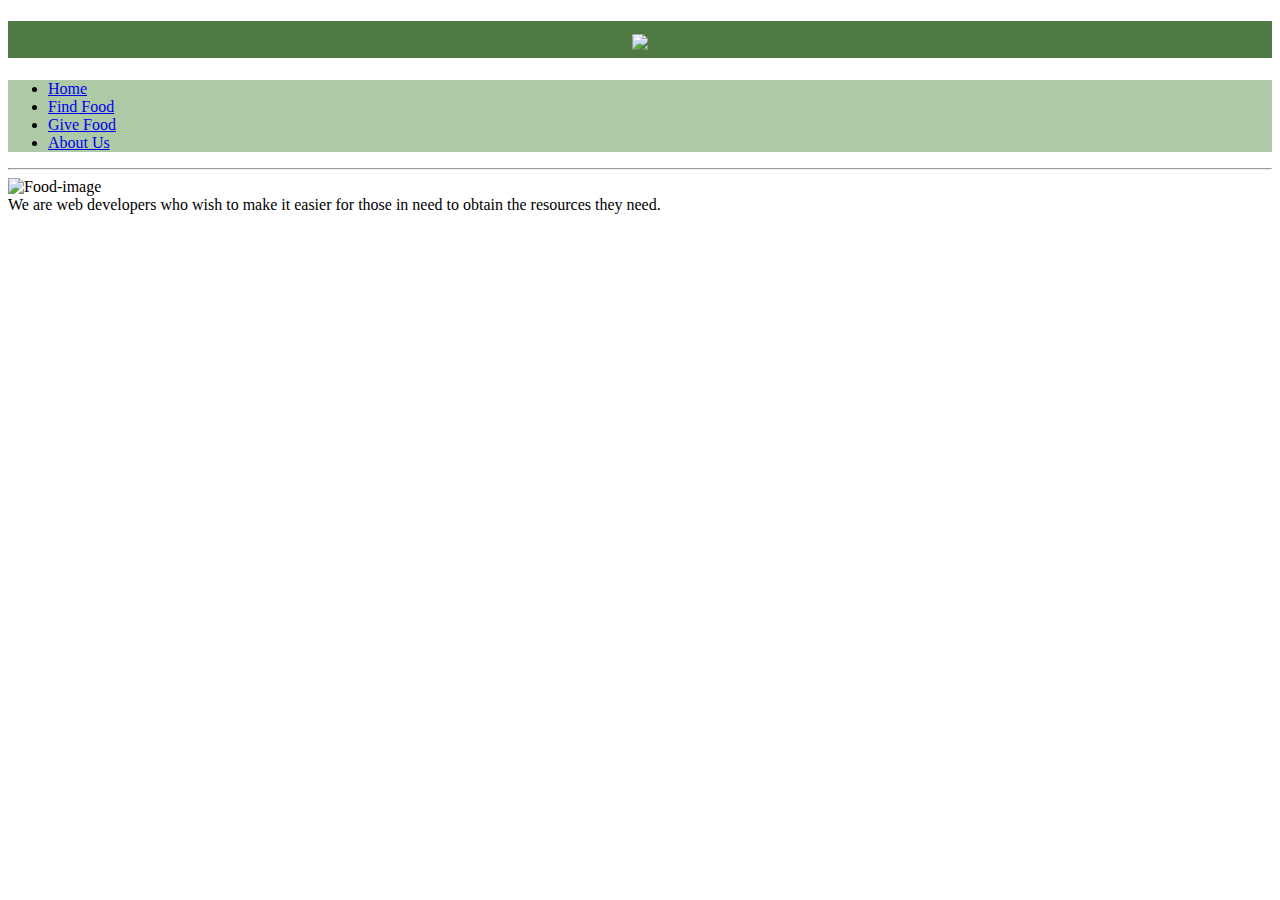
==== index.html @ 9810ad04 "add olde version files" ====
<!DOCTYPE html>
<html lang="en">
<head>
    <meta charset="UTF-8">
    <meta name="viewport" content="width=device-width, initial-scale=1.0">
    <title>Pantry Share</title>
    <link rel="stylesheet" href="https://cdn.jsdelivr.net/npm/uikit@3.3.7/dist/css/uikit.min.css" />
    <link rel="stylesheet" href="style.css">
    <script src="https://cdn.jsdelivr.net/npm/uikit@3.3.7/dist/js/uikit.min.js"></script>
    <script src="https://cdn.jsdelivr.net/npm/uikit@3.3.7/dist/js/uikit-icons.min.js"></script>
</head>
<body>
    <div>
        <h1 class="uk-heading-large"><img src="assets/Screen Shot 2020-03-30 at 1.22.58 PM.png"></h1>
    </div>
    <nav class="uk-navbar-container" id="uk-navbar">
        <div class="uk-navbar-left">
            <ul class="uk-navbar-nav">
                <li class="uk-parent" id="home"><a href="index.html">Home</a></li>
                <li class="uk-parent" id="find-food"><a href="findfood.html">Find Food</a></li>
                <li class="uk-parent" id="give-food"><a href="givefood.html">Give Food</a></li>
                <li class="uk-parent" id="about-us"><a href="aboutus.html">About Us</a></li>
            </ul>
        </div>
    </nav>
    <hr>
    <section>
        <div>
            <img src="assets/iStock-680111050.jpg" alt="Food-image">
        </div>
        <div>
            We are web developers who wish to make it easier for those in need to obtain the resources they need.
        </div>
    </section>
    <script src="https://code.jquery.com/jquery-3.4.1.min.js"></script>
    <script src="parsley.min.js"></script>
    <script src="script.js"></script>
</body>
</html>
---- style.css ----
h1 {
    text-align: center;
    background-color: #4F7942;
}

#uk-navbar {
    background-color: rgb(173, 201, 165);
}
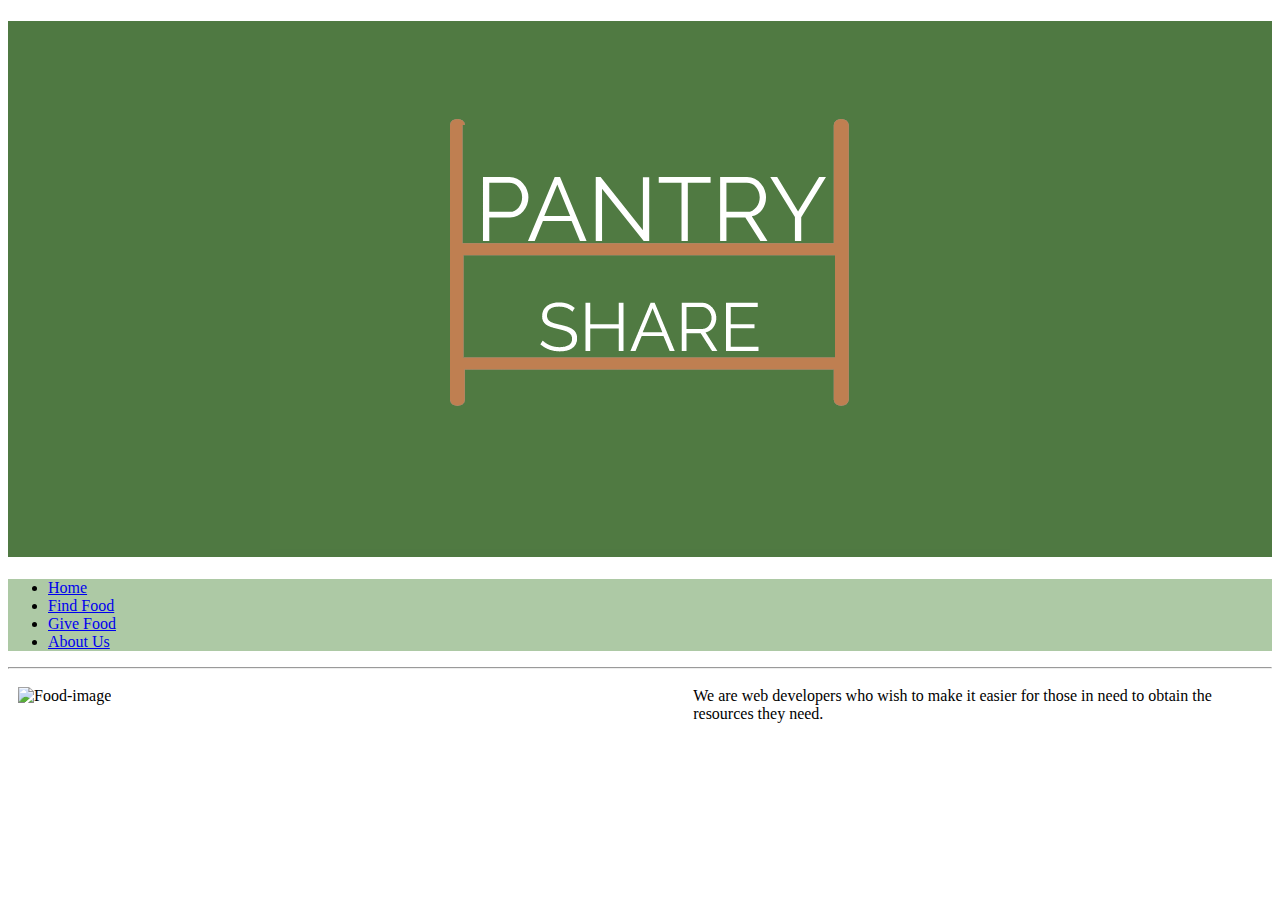
==== commit 4e2f6b58: "Update HTML and CSS" ====
--- a/index.html
+++ b/index.html
@@ -11,29 +11,26 @@
 </head>
 <body>
     <div>
-        <h1 class="uk-heading-large"><img src="assets/Screen Shot 2020-03-30 at 1.22.58 PM.png"></h1>
+        <h1 class="uk-heading-large"><img src="assets/Screen Shot 2020-03-31 at 10.32.16 AM.png"></h1>
     </div>
     <nav class="uk-navbar-container" id="uk-navbar">
         <div class="uk-navbar-left">
             <ul class="uk-navbar-nav">
-                <li class="uk-parent" id="home"><a href="index.html">Home</a></li>
-                <li class="uk-parent" id="find-food"><a href="findfood.html">Find Food</a></li>
-                <li class="uk-parent" id="give-food"><a href="givefood.html">Give Food</a></li>
-                <li class="uk-parent" id="about-us"><a href="aboutus.html">About Us</a></li>
+                <li class="uk-active" id="home"><a href="index.html">Home</a></li>
+                <li class="uk-active" id="find-food"><a href="findfood.html">Find Food</a></li>
+                <li class="uk-active" id="give-food"><a href="givefood.html">Give Food</a></li>
+                <li class="uk-active" id="about-us"><a href="aboutus.html">About Us</a></li>
             </ul>
         </div>
     </nav>
     <hr>
-    <section>
-        <div>
-            <img src="assets/iStock-680111050.jpg" alt="Food-image">
-        </div>
+    <div class="container" id="picture">
+        <img src="assets/iStock-680111050.jpg" alt="Food-image">
+    </div>
+    <section id="info">
         <div>
             We are web developers who wish to make it easier for those in need to obtain the resources they need.
         </div>
     </section>
-    <script src="https://code.jquery.com/jquery-3.4.1.min.js"></script>
-    <script src="parsley.min.js"></script>
-    <script src="script.js"></script>
 </body>
 </html>--- a/style.css
+++ b/style.css
@@ -5,4 +5,21 @@
 
 #uk-navbar {
     background-color: rgb(173, 201, 165);
+}
+
+#picture{
+    float: left;
+    width: 45%;
+    height: auto;
+    padding: 10px;
+}
+
+#info {
+    float: right;
+    width: 45%;
+    padding: 10px;
+}
+
+#our-mission {
+    padding: 20px;
 }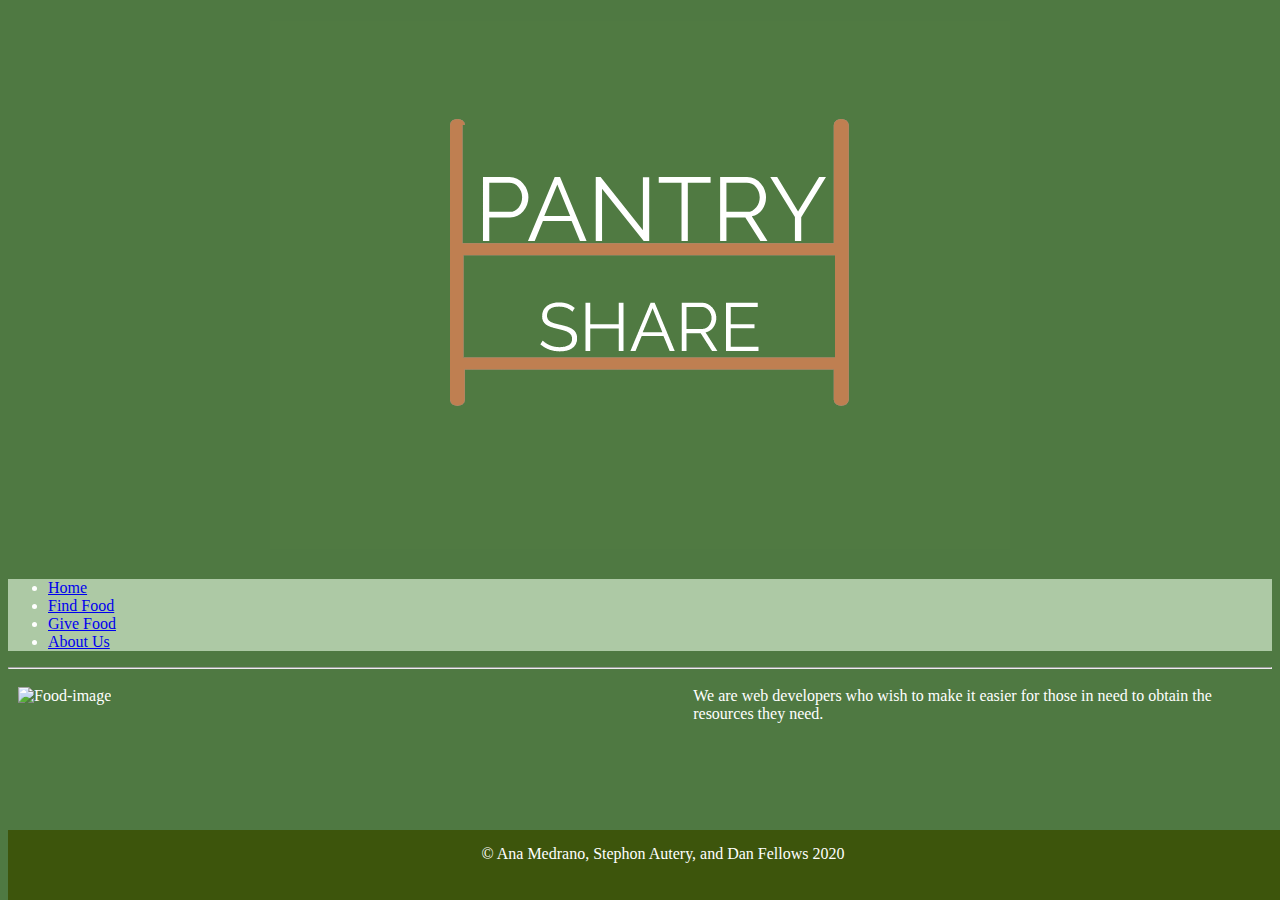
==== commit 60a1d658: "add file structure, modify html paths" ====
--- a/index.html
+++ b/index.html
@@ -1,36 +1,70 @@
 <!DOCTYPE html>
 <html lang="en">
-<head>
-    <meta charset="UTF-8">
-    <meta name="viewport" content="width=device-width, initial-scale=1.0">
+  <head>
+    <meta charset="UTF-8" />
+    <meta name="viewport" content="width=device-width, initial-scale=1.0" />
     <title>Pantry Share</title>
-    <link rel="stylesheet" href="https://cdn.jsdelivr.net/npm/uikit@3.3.7/dist/css/uikit.min.css" />
-    <link rel="stylesheet" href="style.css">
+    <link
+      rel="stylesheet"
+      href="https://cdn.jsdelivr.net/npm/uikit@3.3.7/dist/css/uikit.min.css"
+    />
+    <link rel="stylesheet" href="./css/style.css" />
     <script src="https://cdn.jsdelivr.net/npm/uikit@3.3.7/dist/js/uikit.min.js"></script>
     <script src="https://cdn.jsdelivr.net/npm/uikit@3.3.7/dist/js/uikit-icons.min.js"></script>
-</head>
-<body>
+  </head>
+
+  <body>
     <div>
-        <h1 class="uk-heading-large"><img src="assets/Screen Shot 2020-03-31 at 10.32.16 AM.png"></h1>
+      <h1 class="uk-heading-large">
+        <img src="assets/Screen Shot 2020-03-31 at 10.32.16 AM.png" />
+      </h1>
     </div>
     <nav class="uk-navbar-container" id="uk-navbar">
-        <div class="uk-navbar-left">
-            <ul class="uk-navbar-nav">
-                <li class="uk-active" id="home"><a href="index.html">Home</a></li>
-                <li class="uk-active" id="find-food"><a href="findfood.html">Find Food</a></li>
-                <li class="uk-active" id="give-food"><a href="givefood.html">Give Food</a></li>
-                <li class="uk-active" id="about-us"><a href="aboutus.html">About Us</a></li>
-            </ul>
-        </div>
+      <div class="uk-navbar-left">
+        <ul class="uk-navbar-nav">
+          <li class="uk-active" id="home"><a href="index.html">Home</a></li>
+          <li class="uk-active" id="find-food">
+            <a href="findfood.html">Find Food</a>
+          </li>
+          <li class="uk-active" id="give-food">
+            <a href="givefood.html">Give Food</a>
+          </li>
+          <li class="uk-active" id="about-us">
+            <a href="aboutus.html">About Us</a>
+          </li>
+        </ul>
+      </div>
     </nav>
-    <hr>
+    <hr />
     <div class="container" id="picture">
-        <img src="assets/iStock-680111050.jpg" alt="Food-image">
+      <img src="assets/iStock-680111050.jpg" alt="Food-image" />
     </div>
     <section id="info">
-        <div>
-            We are web developers who wish to make it easier for those in need to obtain the resources they need.
-        </div>
+      <div>
+        We are web developers who wish to make it easier for those in need to
+        obtain the resources they need.
+      </div>
     </section>
-</body>
-</html>+    <footer class="page-footer">
+      &copy; Ana Medrano, Stephon Autery, and Dan Fellows 2020
+    </footer>
+
+    <!-- The core Firebase JS SDK is always required and must be listed first -->
+    <script src="https://www.gstatic.com/firebasejs/7.13.1/firebase-app.js"></script>
+
+    <!-- Specific Firebase products we want (Database) -->
+    <script src="https://www.gstatic.com/firebasejs/7.13.1/firebase-database.js"></script>
+
+    <!-- TODO: Add SDKs for Firebase products that you want to use
+         https://firebase.google.com/docs/web/setup#available-libraries -->
+    <script src="https://www.gstatic.com/firebasejs/7.13.1/firebase-analytics.js"></script>
+
+    <script src="https://code.jquery.com/jquery-3.4.1.min.js"></script>
+    <!-- <script src="parsley.min.js"></script> -->
+    <script src="./js/google-geocoding.js"></script>
+    <!-- <script src="parsley.min.js"></script> -->
+    <script src="./js/address-data.js"></script>
+    <!-- <script src="parsley.min.js"></script> -->
+    <script src="./js/script.js"></script>
+  </body>
+</html>
--- a/css/style.css
+++ b/css/style.css
@@ -0,0 +1,42 @@
+html {
+    background-color: #4F7942;
+    color: white;
+}
+
+h1 {
+    text-align: center;
+    background-color: #4F7942;
+}
+
+#uk-navbar {
+    background-color: rgb(173, 201, 165);
+}
+
+#picture{
+    float: left;
+    width: 45%;
+    height: auto;
+    padding: 10px;
+}
+
+#info {
+    float: right;
+    width: 45%;
+    padding: 10px;
+}
+
+#our-mission {
+    padding: 20px;
+
+}
+
+.page-footer {
+    position: fixed;
+    bottom: 0;
+    height: 2.5rem;
+    width: 100%;
+    text-align: center;
+    background-color: #3D550C;
+    color: white;
+    padding: 15px;
+}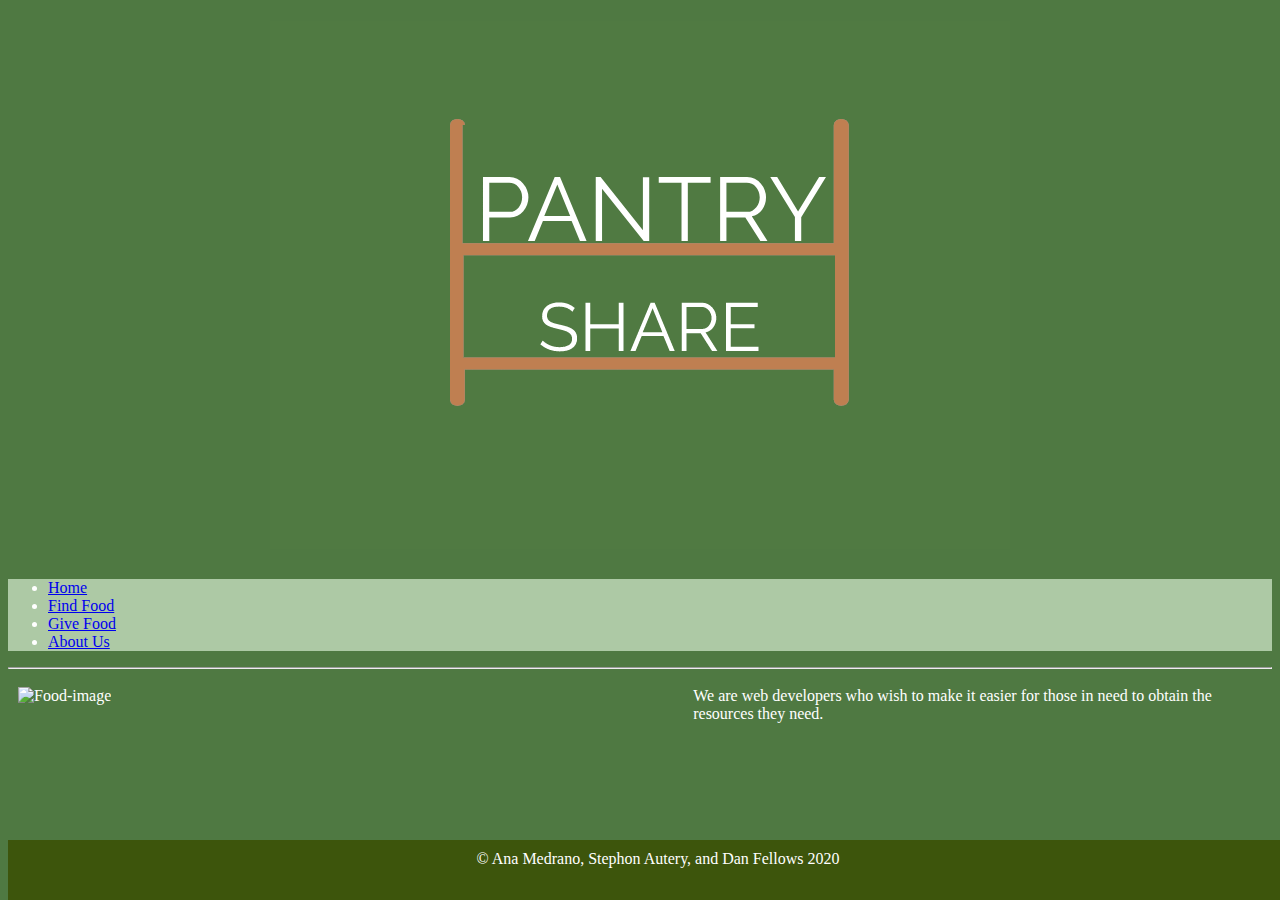
==== commit 0f72d42d: "Merge pull request #31 from analoo/pantry-list" ====
--- a/index.html
+++ b/index.html
@@ -16,7 +16,7 @@
   <body>
     <div>
       <h1 class="uk-heading-large">
-        <img src="assets/Screen Shot 2020-03-31 at 10.32.16 AM.png" />
+        <img src="assets/pantry-share-large.png" />
       </h1>
     </div>
     <nav class="uk-navbar-container" id="uk-navbar">
@@ -60,11 +60,8 @@
     <script src="https://www.gstatic.com/firebasejs/7.13.1/firebase-analytics.js"></script>
 
     <script src="https://code.jquery.com/jquery-3.4.1.min.js"></script>
-    <!-- <script src="parsley.min.js"></script> -->
     <script src="./js/google-geocoding.js"></script>
-    <!-- <script src="parsley.min.js"></script> -->
-    <script src="./js/address-data.js"></script>
-    <!-- <script src="parsley.min.js"></script> -->
+    <script src="./js/foodpantries.js"></script>
     <script src="./js/script.js"></script>
   </body>
 </html>
--- a/css/style.css
+++ b/css/style.css
@@ -1,6 +1,30 @@
 html {
     background-color: #4F7942;
     color: white;
+}
+
+.container {
+    max-width: 1480px;
+    margin-left: auto;
+    margin-right: auto;
+}
+
+body {
+    min-height: 400px;
+    margin-bottom: 100px;
+    clear: both;
+}
+
+.uk-button-default {
+    color: white;
+}
+
+.pantry {
+    border: solid #3D550C;
+}
+
+.user {
+    border: solid #3D550C;
 }
 
 h1 {
@@ -12,7 +36,30 @@
     background-color: rgb(173, 201, 165);
 }
 
-#picture{
+#food-search {
+    margin: auto;
+    width: 40%;
+}
+
+#floating-panel {
+    float: right;
+    width: 40%;
+    height: 200px;
+    top: 10px;
+    z-index: 5;
+    text-align: center;
+    font-family: "Roboto", "sans-serif";
+    line-height: 30px;
+    padding-left: 10px;
+}
+#food-options {
+    float: left;
+    width: 50%;
+    padding: 20px;
+    
+}
+
+#picture {
     float: left;
     width: 45%;
     height: auto;
@@ -29,6 +76,9 @@
     padding: 20px;
 
 }
+.user {
+    padding-bottom: 20px;
+}
 
 .page-footer {
     position: fixed;
@@ -38,5 +88,5 @@
     text-align: center;
     background-color: #3D550C;
     color: white;
-    padding: 15px;
+    padding: 10px;
 }